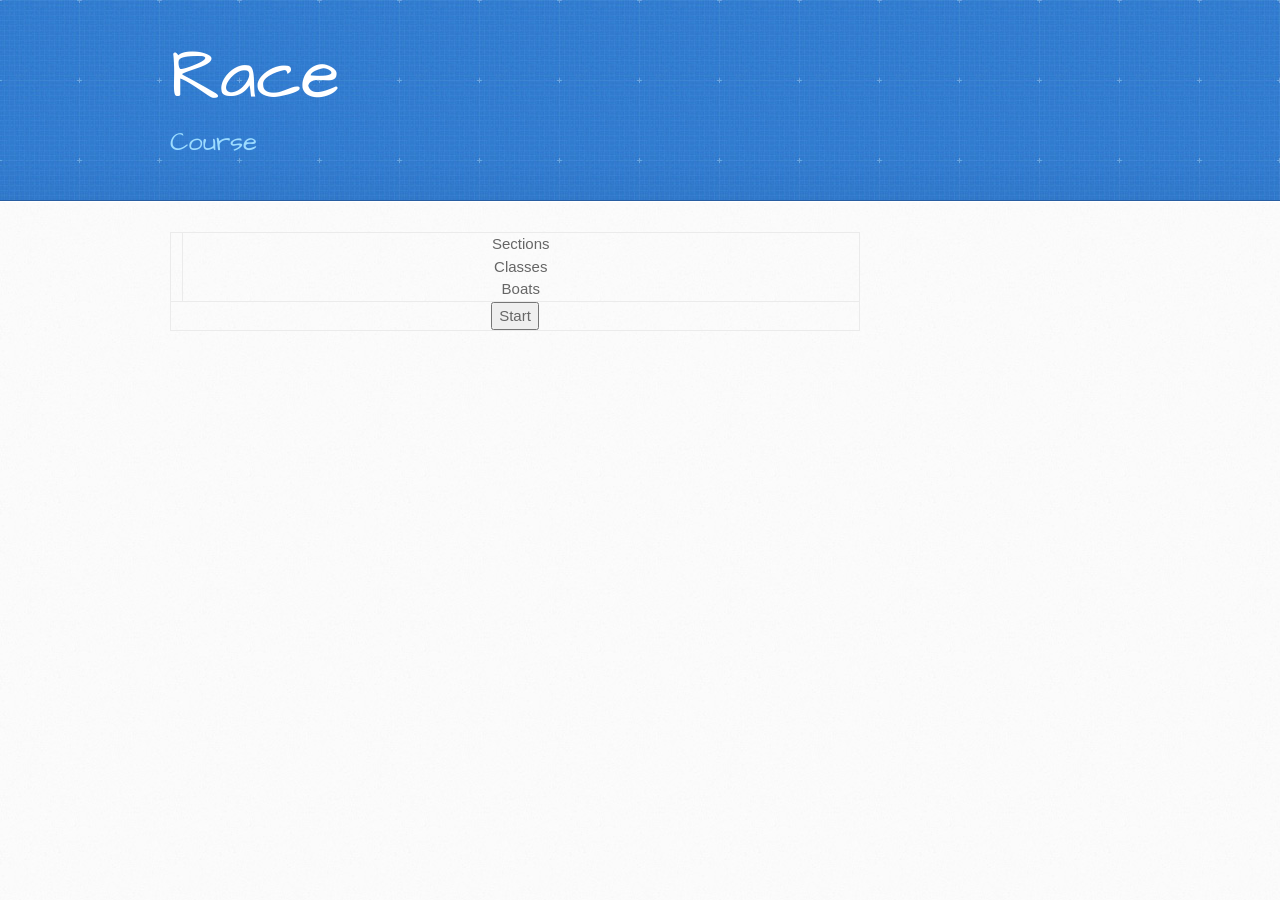
==== races/2016-05-18/index.html @ 46b7a45e "Added real data, suggestions for app to log data" ====
<!DOCTYPE html>
<html>
   <head>
      <script src="https://d3js.org/d3.v3.min.js"></script>	
	  <meta charset='utf-8'>
      <meta http-equiv="X-UA-Compatible" content="chrome=1">
      <meta name="viewport" content="width=device-width, initial-scale=1, maximum-scale=1">
      <link href='https://fonts.googleapis.com/css?family=Architects+Daughter' rel='stylesheet' type='text/css'>
      <link rel="stylesheet" type="text/css" href="../../stylesheets/stylesheet.css" media="screen">
      <link rel="stylesheet" type="text/css" href="../../stylesheets/github-light.css" media="screen">
      <link rel="stylesheet" type="text/css" href="../../stylesheets/print.css" media="print">
      <link rel="stylesheet" type="text/css" href="../../stylesheets/d3.slider.css" /> 
      <link rel="stylesheet" type="text/css" href="../../stylesheets/page.css" />
	  
	  <!--[if lt IE 9]>
      <script src="//html5shiv.googlecode.com/svn/trunk/html5.js"></script>
      <![endif]-->
	  <title></title>
   </head>
   <meta charset="utf-8">
   <style>
      
      svg {
      font: 10px sans-serif;
      shape-rendering: crispEdges;
      }
      rect {
      fill: #ddd;
      }
      .axis path,
      .axis line {
      fill: none;
      stroke: #fff;
      }
   </style>
   <body>
      <header>
        <div class="inner">
          <h1>Race</h1>
          <h2>Course</h2>
        </div>
      </header>
      <script type="text/javascript" src="../../javascripts/d3.slider.js"></script>
      <script type="text/javascript" src="../../javascripts/chart.js"></script>
      <div id="content-wrapper">
      <div class="inner clearfix">
        <section id="main-content">
		<table class="center">
        <tr>
          <td>
            <div id="chart"></div>
          </td>
          <td>
            <table>
            <tr>
              Sections
              <div id="sections"></div>
            </tr>
            <tr>
              Classes
              <div id="classes"></div>
            </tr>
            <tr>
              Boats
              <div id="boats"></div>
            </tr>
            </table>
          </td>
        </tr>
        <tr>
            <td colspan="2">
                <div id="startdiv"><button id="startbtn" onClick="ToogleTimer()">Start</button></div>
                <div id="slider"></div>
            </td>
        </tr>
      </table>
	  </section>
      </div>
    </div>
   </body>
</html>
---- stylesheets/stylesheet.css ----
/*! normalize.css v3.0.2 | MIT License | git.io/normalize */

/**
 * 1. Set default font family to sans-serif.
 * 2. Prevent iOS text size adjust after orientation change, without disabling
 *    user zoom.
 */

html {
  font-family: sans-serif; /* 1 */
  -webkit-text-size-adjust: 100%; /* 2 */
  -ms-text-size-adjust: 100%; /* 2 */
}

/**
 * Remove default margin.
 */

body {
  margin: 0;
}

/* HTML5 display definitions
   ========================================================================== */

/**
 * Correct `block` display not defined for any HTML5 element in IE 8/9.
 * Correct `block` display not defined for `details` or `summary` in IE 10/11
 * and Firefox.
 * Correct `block` display not defined for `main` in IE 11.
 */

article,
aside,
details,
figcaption,
figure,
footer,
header,
hgroup,
main,
menu,
nav,
section,
summary {
  display: block;
}

/**
 * 1. Correct `inline-block` display not defined in IE 8/9.
 * 2. Normalize vertical alignment of `progress` in Chrome, Firefox, and Opera.
 */

audio,
canvas,
progress,
video {
  display: inline-block; /* 1 */
  vertical-align: baseline; /* 2 */
}

/**
 * Prevent modern browsers from displaying `audio` without controls.
 * Remove excess height in iOS 5 devices.
 */

audio:not([controls]) {
  display: none;
  height: 0;
}

/**
 * Address `[hidden]` styling not present in IE 8/9/10.
 * Hide the `template` element in IE 8/9/11, Safari, and Firefox < 22.
 */

[hidden],
template {
  display: none;
}

/* Links
   ========================================================================== */

/**
 * Remove the gray background color from active links in IE 10.
 */

a {
  background-color: transparent;
}

/**
 * Improve readability when focused and also mouse hovered in all browsers.
 */

a:active,
a:hover {
  outline: 0;
}

/* Text-level semantics
   ========================================================================== */

/**
 * Address styling not present in IE 8/9/10/11, Safari, and Chrome.
 */

abbr[title] {
  border-bottom: 1px dotted;
}

/**
 * Address style set to `bolder` in Firefox 4+, Safari, and Chrome.
 */

b,
strong {
  font-weight: bold;
}

/**
 * Address styling not present in Safari and Chrome.
 */

dfn {
  font-style: italic;
}

/**
 * Address variable `h1` font-size and margin within `section` and `article`
 * contexts in Firefox 4+, Safari, and Chrome.
 */

h1 {
  margin: 0.67em 0;
  font-size: 2em;
}

/**
 * Address styling not present in IE 8/9.
 */

mark {
  color: #000;
  background: #ff0;
}

/**
 * Address inconsistent and variable font size in all browsers.
 */

small {
  font-size: 80%;
}

/**
 * Prevent `sub` and `sup` affecting `line-height` in all browsers.
 */

sub,
sup {
  position: relative;
  font-size: 75%;
  line-height: 0;
  vertical-align: baseline;
}

sup {
  top: -0.5em;
}

sub {
  bottom: -0.25em;
}

/* Embedded content
   ========================================================================== */

/**
 * Remove border when inside `a` element in IE 8/9/10.
 */

img {
  border: 0;
}

/**
 * Correct overflow not hidden in IE 9/10/11.
 */

svg:not(:root) {
  overflow: hidden;
}

/* Grouping content
   ========================================================================== */

/**
 * Address margin not present in IE 8/9 and Safari.
 */

figure {
  margin: 1em 40px;
}

/**
 * Address differences between Firefox and other browsers.
 */

hr {
  height: 0;
  -moz-box-sizing: content-box;
  box-sizing: content-box;
}

/**
 * Contain overflow in all browsers.
 */

pre {
  overflow: auto;
}

/**
 * Address odd `em`-unit font size rendering in all browsers.
 */

code,
kbd,
pre,
samp {
  font-family: monospace, monospace;
  font-size: 1em;
}

/* Forms
   ========================================================================== */

/**
 * Known limitation: by default, Chrome and Safari on OS X allow very limited
 * styling of `select`, unless a `border` property is set.
 */

/**
 * 1. Correct color not being inherited.
 *    Known issue: affects color of disabled elements.
 * 2. Correct font properties not being inherited.
 * 3. Address margins set differently in Firefox 4+, Safari, and Chrome.
 */

button,
input,
optgroup,
select,
textarea {
  margin: 0; /* 3 */
  font: inherit; /* 2 */
  color: inherit; /* 1 */
}

/**
 * Address `overflow` set to `hidden` in IE 8/9/10/11.
 */

button {
  overflow: visible;
}

/**
 * Address inconsistent `text-transform` inheritance for `button` and `select`.
 * All other form control elements do not inherit `text-transform` values.
 * Correct `button` style inheritance in Firefox, IE 8/9/10/11, and Opera.
 * Correct `select` style inheritance in Firefox.
 */

button,
select {
  text-transform: none;
}

/**
 * 1. Avoid the WebKit bug in Android 4.0.* where (2) destroys native `audio`
 *    and `video` controls.
 * 2. Correct inability to style clickable `input` types in iOS.
 * 3. Improve usability and consistency of cursor style between image-type
 *    `input` and others.
 */

button,
html input[type="button"], /* 1 */
input[type="reset"],
input[type="submit"] {
  -webkit-appearance: button; /* 2 */
  cursor: pointer; /* 3 */
}

/**
 * Re-set default cursor for disabled elements.
 */

button[disabled],
html input[disabled] {
  cursor: default;
}

/**
 * Remove inner padding and border in Firefox 4+.
 */

button::-moz-focus-inner,
input::-moz-focus-inner {
  padding: 0;
  border: 0;
}

/**
 * Address Firefox 4+ setting `line-height` on `input` using `!important` in
 * the UA stylesheet.
 */

input {
  line-height: normal;
}

/**
 * It's recommended that you don't attempt to style these elements.
 * Firefox's implementation doesn't respect box-sizing, padding, or width.
 *
 * 1. Address box sizing set to `content-box` in IE 8/9/10.
 * 2. Remove excess padding in IE 8/9/10.
 */

input[type="checkbox"],
input[type="radio"] {
  box-sizing: border-box; /* 1 */
  padding: 0; /* 2 */
}

/**
 * Fix the cursor style for Chrome's increment/decrement buttons. For certain
 * `font-size` values of the `input`, it causes the cursor style of the
 * decrement button to change from `default` to `text`.
 */

input[type="number"]::-webkit-inner-spin-button,
input[type="number"]::-webkit-outer-spin-button {
  height: auto;
}

/**
 * 1. Address `appearance` set to `searchfield` in Safari and Chrome.
 * 2. Address `box-sizing` set to `border-box` in Safari and Chrome
 *    (include `-moz` to future-proof).
 */

input[type="search"] {
  -webkit-box-sizing: content-box; /* 2 */
  -moz-box-sizing: content-box;
  box-sizing: content-box;
  -webkit-appearance: textfield; /* 1 */
}

/**
 * Remove inner padding and search cancel button in Safari and Chrome on OS X.
 * Safari (but not Chrome) clips the cancel button when the search input has
 * padding (and `textfield` appearance).
 */

input[type="search"]::-webkit-search-cancel-button,
input[type="search"]::-webkit-search-decoration {
  -webkit-appearance: none;
}

/**
 * Define consistent border, margin, and padding.
 */

fieldset {
  padding: 0.35em 0.625em 0.75em;
  margin: 0 2px;
  border: 1px solid #c0c0c0;
}

/**
 * 1. Correct `color` not being inherited in IE 8/9/10/11.
 * 2. Remove padding so people aren't caught out if they zero out fieldsets.
 */

legend {
  padding: 0; /* 2 */
  border: 0; /* 1 */
}

/**
 * Remove default vertical scrollbar in IE 8/9/10/11.
 */

textarea {
  overflow: auto;
}

/**
 * Don't inherit the `font-weight` (applied by a rule above).
 * NOTE: the default cannot safely be changed in Chrome and Safari on OS X.
 */

optgroup {
  font-weight: bold;
}

/* Tables
   ========================================================================== */

/**
 * Remove most spacing between table cells.
 */

table {
  border-spacing: 0;
  border-collapse: collapse;
}

td,
th {
  padding: 0;
}

/* LAYOUT STYLES */
body {
  font-family: 'Helvetica Neue', Helvetica, Arial, serif;
  font-size: 15px;
  font-weight: 400;
  line-height: 1.5;
  color: #666;
  background: #fafafa url(../images/body-bg.jpg) 0 0 repeat;
}

p {
  margin-top: 0;
}

a {
  color: #2879d0;
}
a:hover {
  color: #2268b2;
}

header {
  padding-top: 40px;
  padding-bottom: 40px;
  font-family: 'Architects Daughter', 'Helvetica Neue', Helvetica, Arial, serif;
  background: #2e7bcf url(../images/header-bg.jpg) 0 0 repeat-x;
  border-bottom: solid 1px #275da1;
}

header h1 {
  width: 540px;
  margin-top: 0;
  margin-bottom: 0.2em;
  font-size: 72px;
  font-weight: normal;
  line-height: 1;
  color: #fff;
  letter-spacing: -1px;
}

header h2 {
  width: 540px;
  margin-top: 0;
  margin-bottom: 0;
  font-size: 26px;
  font-weight: normal;
  line-height: 1.3;
  color: #9ddcff;
  letter-spacing: 0;
}

.inner {
  position: relative;
  width: 940px;
  margin: 0 auto;
}

#content-wrapper {
  padding-top: 30px;
  border-top: solid 1px #fff;
}

#main-content {
  float: left;
  width: 690px;
}

#main-content img {
  max-width: 100%;
}

aside#sidebar {
  float: right;
  width: 200px;
  min-height: 504px;
  padding-left: 20px;
  font-size: 12px;
  line-height: 1.3;
  background: transparent url(../images/sidebar-bg.jpg) 0 0 no-repeat;
}

aside#sidebar p.repo-owner,
aside#sidebar p.repo-owner a {
  font-weight: bold;
}

#downloads {
  margin-bottom: 40px;
}

a.button {
  width: 134px;
  height: 58px;
  padding-top: 22px;
  padding-left: 68px;
  font-family: 'Architects Daughter', 'Helvetica Neue', Helvetica, Arial, serif;
  font-size: 23px;
  line-height: 1.2;
  color: #fff;
}
a.button small {
  display: block;
  font-size: 11px;
}
header a.button {
  position: absolute;
  top: 0;
  right: 0;
  background: transparent url(../images/github-button.png) 0 0 no-repeat;
}
aside a.button {
  display: block;
  width: 138px;
  padding-left: 64px;
  margin-bottom: 20px;
  font-size: 21px;
  background: transparent url(../images/download-button.png) 0 0 no-repeat;
}

code, pre {
  margin-bottom: 30px;
  font-family: Monaco, "Bitstream Vera Sans Mono", "Lucida Console", Terminal, monospace;
  font-size: 13px;
  color: #222;
}

code {
  padding: 0 3px;
  background-color: #f2f8fc;
  border: solid 1px #dbe7f3;
}

pre {
  padding: 20px;
  overflow: auto;
  text-shadow: none;
  background: #fff;
  border: solid 1px #f2f2f2;
}
pre code {
  padding: 0;
  color: #2879d0;
  background-color: #fff;
  border: none;
}

ul, ol, dl {
  margin-bottom: 20px;
}


/* COMMON STYLES */

hr {
  height: 0;
  margin-top: 1em;
  margin-bottom: 1em;
  border: 0;
  border-top: solid 1px #ddd;
}

table {
  width: 100%;
  border: 1px solid #ebebeb;
}

th {
  font-weight: 500;
}

td {
  font-weight: 300;
  text-align: center;
  border: 1px solid #ebebeb;
}

form {
  padding: 20px;
  background: #f2f2f2;

}


/* GENERAL ELEMENT TYPE STYLES */

#main-content h1 {
  margin-top: 0;
  margin-bottom: 0;
  font-family: 'Architects Daughter', 'Helvetica Neue', Helvetica, Arial, serif;
  font-size: 2.8em;
  font-weight: normal;
  color: #474747;
  text-indent: 6px;
  letter-spacing: -1px;
}

#main-content h1:before {
  padding-right: 0.3em;
  margin-left: -0.9em;
  color: #9ddcff;
  content: "/";
}

#main-content h2 {
  margin-bottom: 8px;
  font-family: 'Architects Daughter', 'Helvetica Neue', Helvetica, Arial, serif;
  font-size: 22px;
  font-weight: bold;
  color: #474747;
  text-indent: 4px;
}
#main-content h2:before {
  padding-right: 0.3em;
  margin-left: -1.5em;
  content: "//";
  color: #9ddcff;
}

#main-content h3 {
  margin-top: 24px;
  margin-bottom: 8px;
  font-family: 'Architects Daughter', 'Helvetica Neue', Helvetica, Arial, serif;
  font-size: 18px;
  font-weight: bold;
  color: #474747;
  text-indent: 3px;
}

#main-content h3:before {
  padding-right: 0.3em;
  margin-left: -2em;
  content: "///";
  color: #9ddcff;
}

#main-content h4 {
  margin-bottom: 8px;
  font-family: 'Architects Daughter', 'Helvetica Neue', Helvetica, Arial, serif;
  font-size: 15px;
  font-weight: bold;
  color: #474747;
  text-indent: 3px;
}

h4:before {
  padding-right: 0.3em;
  margin-left: -2.8em;
  content: "////";
  color: #9ddcff;
}

#main-content h5 {
  margin-bottom: 8px;
  font-family: 'Architects Daughter', 'Helvetica Neue', Helvetica, Arial, serif;
  font-size: 14px;
  color: #474747;
  text-indent: 3px;
}
h5:before {
  padding-right: 0.3em;
  margin-left: -3.2em;
  content: "/////";
  color: #9ddcff;
}

#main-content h6 {
  margin-bottom: 8px;
  font-family: 'Architects Daughter', 'Helvetica Neue', Helvetica, Arial, serif;
  font-size: .8em;
  color: #474747;
  text-indent: 3px;
}
h6:before {
  padding-right: 0.3em;
  margin-left: -3.7em;
  content: "//////";
  color: #9ddcff;
}

p {
  margin-bottom: 20px;
}

a {
  text-decoration: none;
}

p a {
  font-weight: 400;
}

blockquote {
  padding: 0 0 0 30px;
  margin-bottom: 20px;
  font-size: 1.6em;
  border-left: 10px solid #e9e9e9;
}

ul {
  list-style-position: inside;
  list-style: disc;
  padding-left: 20px;
}

ol {
  list-style-position: inside;
  list-style: decimal;
  padding-left: 3px;
}

dl dd {
  font-style: italic;
  font-weight: 100;
}

footer {
  padding-top: 20px;
  padding-bottom: 30px;
  margin-top: 40px;
  font-size: 13px;
  color: #aaa;
  background: transparent url('../images/hr.png') 0 0 no-repeat;
}

footer a {
  color: #666;
}
footer a:hover {
  color: #444;
}

/* MISC */
.clearfix:after {
  display: block;
  height: 0;
  clear: both;
  visibility: hidden;
  content: '.';
}

.clearfix {display: inline-block;}
* html .clearfix {height: 1%;}
.clearfix {display: block;}

/* #Media Queries
================================================== */

/* Smaller than standard 960 (devices and browsers) */
@media only screen and (max-width: 959px) { }

/* Tablet Portrait size to standard 960 (devices and browsers) */
@media only screen and (min-width: 768px) and (max-width: 959px) {
  .inner {
    width: 740px;
  }
  header h1, header h2 {
    width: 340px;
  }
  header h1 {
    font-size: 60px;
  }
  header h2 {
    font-size: 30px;
  }
  #main-content {
    width: 490px;
  }
  #main-content h1:before,
  #main-content h2:before,
  #main-content h3:before,
  #main-content h4:before,
  #main-content h5:before,
  #main-content h6:before {
    padding-right: 0;
    margin-left: 0;
    content: none;
  }
}

/* All Mobile Sizes (devices and browser) */
@media only screen and (max-width: 767px) {
  .inner {
    width: 93%;
  }
  header {
    padding: 20px 0;
  }
  header .inner {
    position: relative;
  }
  header h1, header h2 {
    width: 100%;
  }
  header h1 {
    font-size: 48px;
  }
  header h2 {
    font-size: 24px;
  }
  header a.button {
    position: relative;
    display: inline-block;
    width: auto;
    height: auto;
    padding: 5px 10px;
    margin-top: 15px;
    font-size: 13px;
    line-height: 1;
    color: #2879d0;
    text-align: center;
    background-color: #9ddcff;
    background-image: none;
    border-radius: 5px;
    -moz-border-radius: 5px;
    -webkit-border-radius: 5px;
  }
  header a.button small {
    display: inline;
    font-size: 13px;
  }
  #main-content,
  aside#sidebar {
    float: none;
    width: 100% ! important;
  }
  aside#sidebar {
    min-height: 0;
    padding: 20px 0;
    margin-top: 20px;
    background-image: none;
    border-top: solid 1px #ddd;
  }
  aside#sidebar a.button {
    display: none;
  }
  #main-content h1:before,
  #main-content h2:before,
  #main-content h3:before,
  #main-content h4:before,
  #main-content h5:before,
  #main-content h6:before {
    padding-right: 0;
    margin-left: 0;
    content: none;
  }
}

/* Mobile Landscape Size to Tablet Portrait (devices and browsers) */
@media only screen and (min-width: 480px) and (max-width: 767px) { }

/* Mobile Portrait Size to Mobile Landscape Size (devices and browsers) */
@media only screen and (max-width: 479px) { }
---- stylesheets/github-light.css ----
/*
The MIT License (MIT)

Copyright (c) 2015 GitHub, Inc.

Permission is hereby granted, free of charge, to any person obtaining a copy
of this software and associated documentation files (the "Software"), to deal
in the Software without restriction, including without limitation the rights
to use, copy, modify, merge, publish, distribute, sublicense, and/or sell
copies of the Software, and to permit persons to whom the Software is
furnished to do so, subject to the following conditions:

The above copyright notice and this permission notice shall be included in all
copies or substantial portions of the Software.

THE SOFTWARE IS PROVIDED "AS IS", WITHOUT WARRANTY OF ANY KIND, EXPRESS OR
IMPLIED, INCLUDING BUT NOT LIMITED TO THE WARRANTIES OF MERCHANTABILITY,
FITNESS FOR A PARTICULAR PURPOSE AND NONINFRINGEMENT. IN NO EVENT SHALL THE
AUTHORS OR COPYRIGHT HOLDERS BE LIABLE FOR ANY CLAIM, DAMAGES OR OTHER
LIABILITY, WHETHER IN AN ACTION OF CONTRACT, TORT OR OTHERWISE, ARISING FROM,
OUT OF OR IN CONNECTION WITH THE SOFTWARE OR THE USE OR OTHER DEALINGS IN THE
SOFTWARE.

*/

.pl-c /* comment */ {
  color: #969896;
}

.pl-c1      /* constant, markup.raw, meta.diff.header, meta.module-reference, meta.property-name, support, support.constant, support.variable, variable.other.constant */,
.pl-s .pl-v /* string variable */ {
  color: #0086b3;
}

.pl-e  /* entity */,
.pl-en /* entity.name */ {
  color: #795da3;
}

.pl-s .pl-s1 /* string source */,
.pl-smi      /* storage.modifier.import, storage.modifier.package, storage.type.java, variable.other, variable.parameter.function */ {
  color: #333;
}

.pl-ent /* entity.name.tag */ {
  color: #63a35c;
}

.pl-k /* keyword, storage, storage.type */ {
  color: #a71d5d;
}

.pl-pds              /* punctuation.definition.string, string.regexp.character-class */,
.pl-s                /* string */,
.pl-s .pl-pse .pl-s1 /* string punctuation.section.embedded source */,
.pl-sr               /* string.regexp */,
.pl-sr .pl-cce       /* string.regexp constant.character.escape */,
.pl-sr .pl-sra       /* string.regexp string.regexp.arbitrary-repitition */,
.pl-sr .pl-sre       /* string.regexp source.ruby.embedded */ {
  color: #183691;
}

.pl-v /* variable */ {
  color: #ed6a43;
}

.pl-id /* invalid.deprecated */ {
  color: #b52a1d;
}

.pl-ii /* invalid.illegal */ {
  background-color: #b52a1d;
  color: #f8f8f8;
}

.pl-sr .pl-cce /* string.regexp constant.character.escape */ {
  color: #63a35c;
  font-weight: bold;
}

.pl-ml /* markup.list */ {
  color: #693a17;
}

.pl-mh        /* markup.heading */,
.pl-mh .pl-en /* markup.heading entity.name */,
.pl-ms        /* meta.separator */ {
  color: #1d3e81;
  font-weight: bold;
}

.pl-mq /* markup.quote */ {
  color: #008080;
}

.pl-mi /* markup.italic */ {
  color: #333;
  font-style: italic;
}

.pl-mb /* markup.bold */ {
  color: #333;
  font-weight: bold;
}

.pl-md /* markup.deleted, meta.diff.header.from-file */ {
  background-color: #ffecec;
  color: #bd2c00;
}

.pl-mi1 /* markup.inserted, meta.diff.header.to-file */ {
  background-color: #eaffea;
  color: #55a532;
}

.pl-mdr /* meta.diff.range */ {
  color: #795da3;
  font-weight: bold;
}

.pl-mo /* meta.output */ {
  color: #1d3e81;
}
---- stylesheets/print.css ----
html, body, div, span, applet, object, iframe,
h1, h2, h3, h4, h5, h6, p, blockquote, pre,
a, abbr, acronym, address, big, cite, code,
del, dfn, em, img, ins, kbd, q, s, samp,
small, strike, strong, sub, sup, tt, var,
b, u, i, center,
dl, dt, dd, ol, ul, li,
fieldset, form, label, legend,
table, caption, tbody, tfoot, thead, tr, th, td,
article, aside, canvas, details, embed,
figure, figcaption, footer, header, hgroup,
menu, nav, output, ruby, section, summary,
time, mark, audio, video {
  padding: 0;
  margin: 0;
  font: inherit;
  font-size: 100%;
  vertical-align: baseline;
  border: 0;
}
/* HTML5 display-role reset for older browsers */
article, aside, details, figcaption, figure,
footer, header, hgroup, menu, nav, section {
  display: block;
}
body {
  line-height: 1;
}
ol, ul {
  list-style: none;
}
blockquote, q {
  quotes: none;
}
blockquote:before, blockquote:after,
q:before, q:after {
  content: '';
  content: none;
}
table {
  border-spacing: 0;
  border-collapse: collapse;
}
body {
  font-family: 'Helvetica Neue', Helvetica, Arial, serif;
  font-size: 13px;
  line-height: 1.5;
  color: #000;
}

a {
  font-weight: bold;
  color: #d5000d;
}

header {
  padding-top: 35px;
  padding-bottom: 10px;
}

header h1 {
  font-size: 48px;
  font-weight: bold;
  line-height: 1.2;
  color: #303030;
  letter-spacing: -1px;
}

header h2 {
  font-size: 24px;
  font-weight: normal;
  line-height: 1.3;
  color: #aaa;
  letter-spacing: -1px;
}
#downloads {
  display: none;
}
#main_content {
  padding-top: 20px;
}

code, pre {
  margin-bottom: 30px;
  font-family: Monaco, "Bitstream Vera Sans Mono", "Lucida Console", Terminal;
  font-size: 12px;
  color: #222;
}

code {
  padding: 0 3px;
}

pre {
  padding: 20px;
  overflow: auto;
  border: solid 1px #ddd;
}
pre code {
  padding: 0;
}

ul, ol, dl {
  margin-bottom: 20px;
}


/* COMMON STYLES */

table {
  width: 100%;
  border: 1px solid #ebebeb;
}

th {
  font-weight: 500;
}

td {
  font-weight: 300;
  text-align: center;
  border: 1px solid #ebebeb;
}

form {
  padding: 20px;
  background: #f2f2f2;

}


/* GENERAL ELEMENT TYPE STYLES */

h1 {
  font-size: 2.8em;
}

h2 {
  margin-bottom: 8px;
  font-size: 22px;
  font-weight: bold;
  color: #303030;
}

h3 {
  margin-bottom: 8px;
  font-size: 18px;
  font-weight: bold;
  color: #d5000d;
}

h4 {
  font-size: 16px;
  font-weight: bold;
  color: #303030;
}

h5 {
  font-size: 1em;
  color: #303030;
}

h6 {
  font-size: .8em;
  color: #303030;
}

p {
  margin-bottom: 20px;
  font-weight: 300;
}

a {
  text-decoration: none;
}

p a {
  font-weight: 400;
}

blockquote {
  padding: 0 0 0 30px;
  margin-bottom: 20px;
  font-size: 1.6em;
  border-left: 10px solid #e9e9e9;
}

ul li {
  padding-left: 20px;
  list-style-position: inside;
  list-style: disc;
}

ol li {
  padding-left: 3px;
  list-style-position: inside;
  list-style: decimal;
}

dl dd {
  font-style: italic;
  font-weight: 100;
}

footer {
  padding-top: 20px;
  padding-bottom: 30px;
  margin-top: 40px;
  font-size: 13px;
  color: #aaa;
}

footer a {
  color: #666;
}

/* MISC */
.clearfix:after {
  display: block;
  height: 0;
  clear: both;
  visibility: hidden;
  content: '.';
}

.clearfix {display: inline-block;}
* html .clearfix {height: 1%;}
.clearfix {display: block;}
---- stylesheets/d3.slider.css ----
.d3-slider {
    position: relative;
    font-family: Verdana,Arial,sans-serif;
    font-size: 1.1em;
    border: 1px solid #aaaaaa;
    z-index: 2;
}

.d3-slider-horizontal {
    height: .8em;
}  

.d3-slider-vertical {
    width: .8em;
    height: 100px;
}      

.d3-slider-handle {
    position: absolute;
    width: 1.2em;
    height: 1.2em;
    border: 1px solid #d3d3d3;
    border-radius: 4px;
    background: #eee;
    background: linear-gradient(to bottom, #eee 0%, #ddd 100%);
    z-index: 3;
}

.d3-slider-handle:hover {
    border: 1px solid #999999;
}

.d3-slider-horizontal .d3-slider-handle {
    top: -.3em;
    margin-left: -.6em;
}

.d3-slider-axis {
    position: relative;
    z-index: 1;    
}

.d3-slider-axis-bottom {
    top: .8em;
}

.d3-slider-axis-right {
    left: .8em;
}

.d3-slider-axis path {
    stroke-width: 0;
    fill: none;
}

.d3-slider-axis line {
    fill: none;
    stroke: #aaa;
    shape-rendering: crispEdges;
}

.d3-slider-axis text {
    font-size: 11px;
}

.d3-slider-vertical .d3-slider-handle {
    left: -.25em;
    margin-left: 0;
    margin-bottom: -.6em;      
}
---- stylesheets/page.css ----
table.center {
    margin-left:auto; 
    margin-right:auto;
}
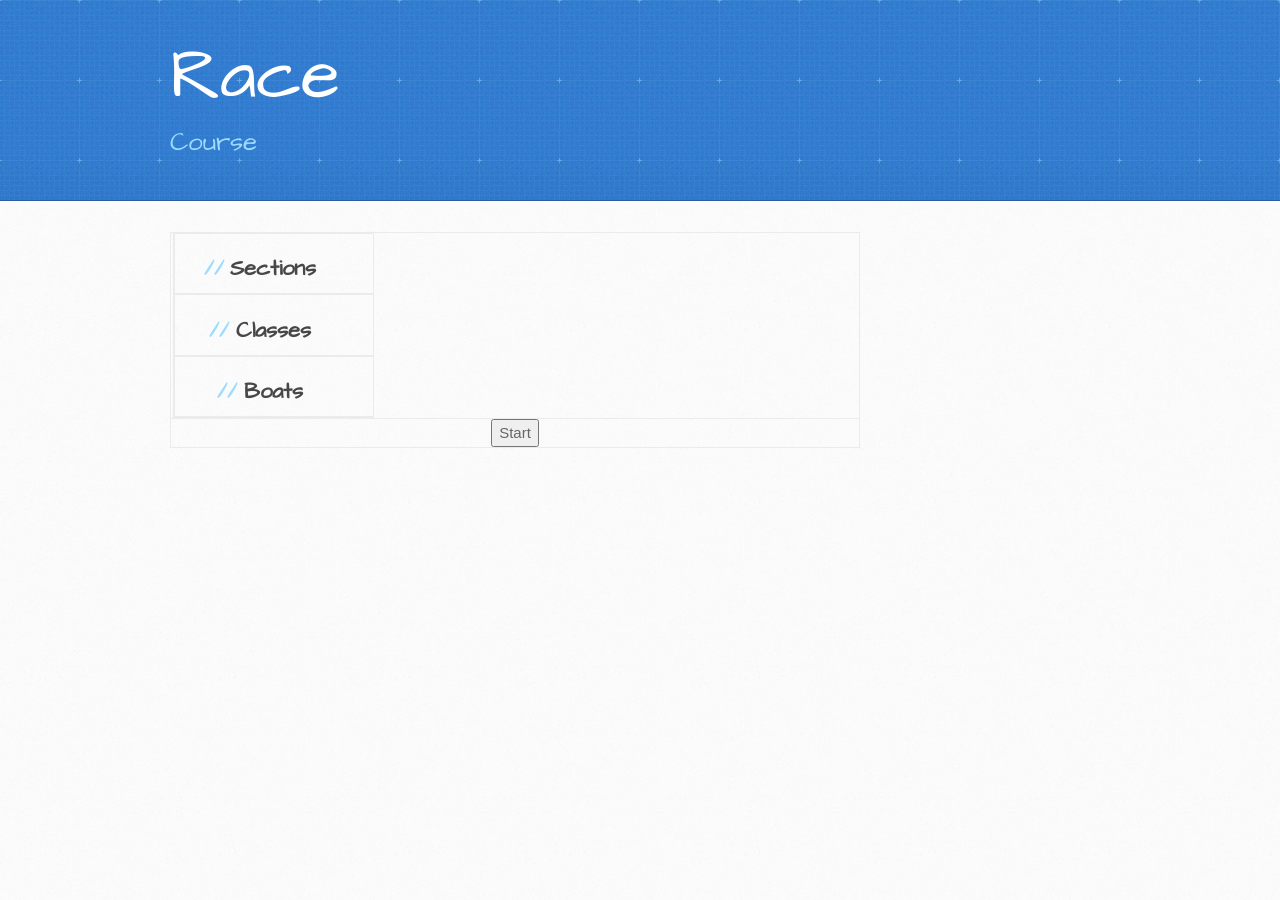
==== commit bb1fab4a: "Some beautification effort" ====
--- a/races/2016-05-18/index.html
+++ b/races/2016-05-18/index.html
@@ -51,19 +51,25 @@
             <div id="chart"></div>
           </td>
           <td>
-            <table>
-            <tr>
-              Sections
-              <div id="sections"></div>
-            </tr>
-            <tr>
-              Classes
-              <div id="classes"></div>
-            </tr>
-            <tr>
-              Boats
-              <div id="boats"></div>
-            </tr>
+            <table style="border: 1px solid black; table-layout: fixed; width: 200px;">
+                <tr>
+                    <td><h2>Sections</h2></td>
+                </tr>
+                <tr>
+                    <td><div id="sections"></div></td>
+                </tr>
+                <tr>
+                  <td><h2>Classes</h2></td>
+                </tr>
+                <tr>
+                    <td><div id="classes"></div></td>
+                </tr>
+                <tr>
+                  <td><h2>Boats</h2></td>
+                </tr>
+                <tr>
+                    <td><div id="boats"></div></td>
+                </tr>
             </table>
           </td>
         </tr>
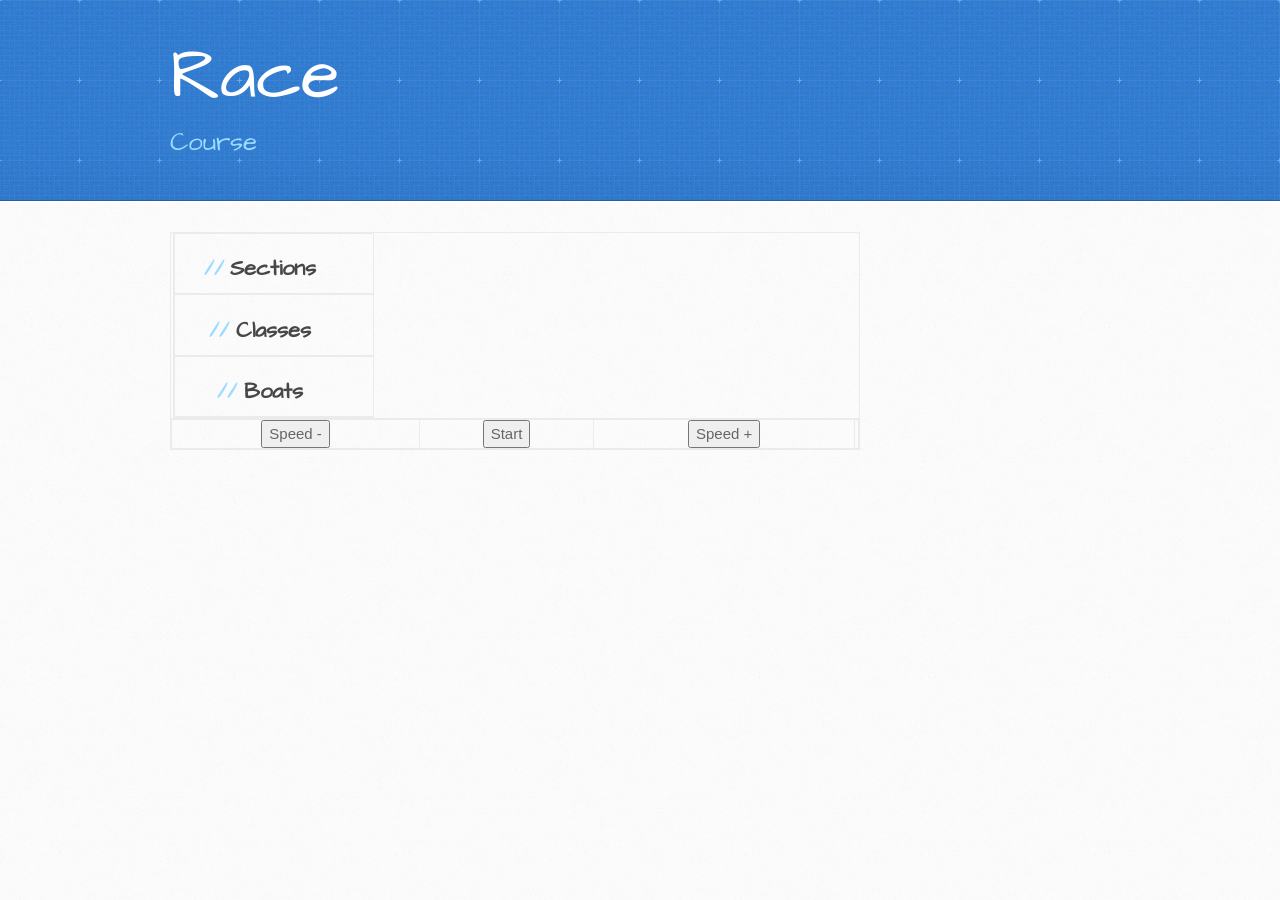
==== commit e4ae8c28: "Added simple speed up down buttons" ====
--- a/races/2016-05-18/index.html
+++ b/races/2016-05-18/index.html
@@ -75,7 +75,21 @@
         </tr>
         <tr>
             <td colspan="2">
-                <div id="startdiv"><button id="startbtn" onClick="ToogleTimer()">Start</button></div>
+                <table>
+                    <tr>
+                        <td>
+                            <div id="slowdiv"><button id="slowbtn" onClick="SlowSpeed()">Speed -</button>
+                            </div>
+                        </td>
+                        <td>
+                            <div id="startdiv"><button id="startbtn" onClick="ToogleTimer()">Start</button></div>
+                        </td>
+                        <td>
+                            <div id="slowdiv"><button id="slowbtn" onClick="AccelerateSpeed()">Speed +</button></div>
+                        </td>
+                        <td></td>
+                    </tr>
+                </table>
                 <div id="slider"></div>
             </td>
         </tr>
